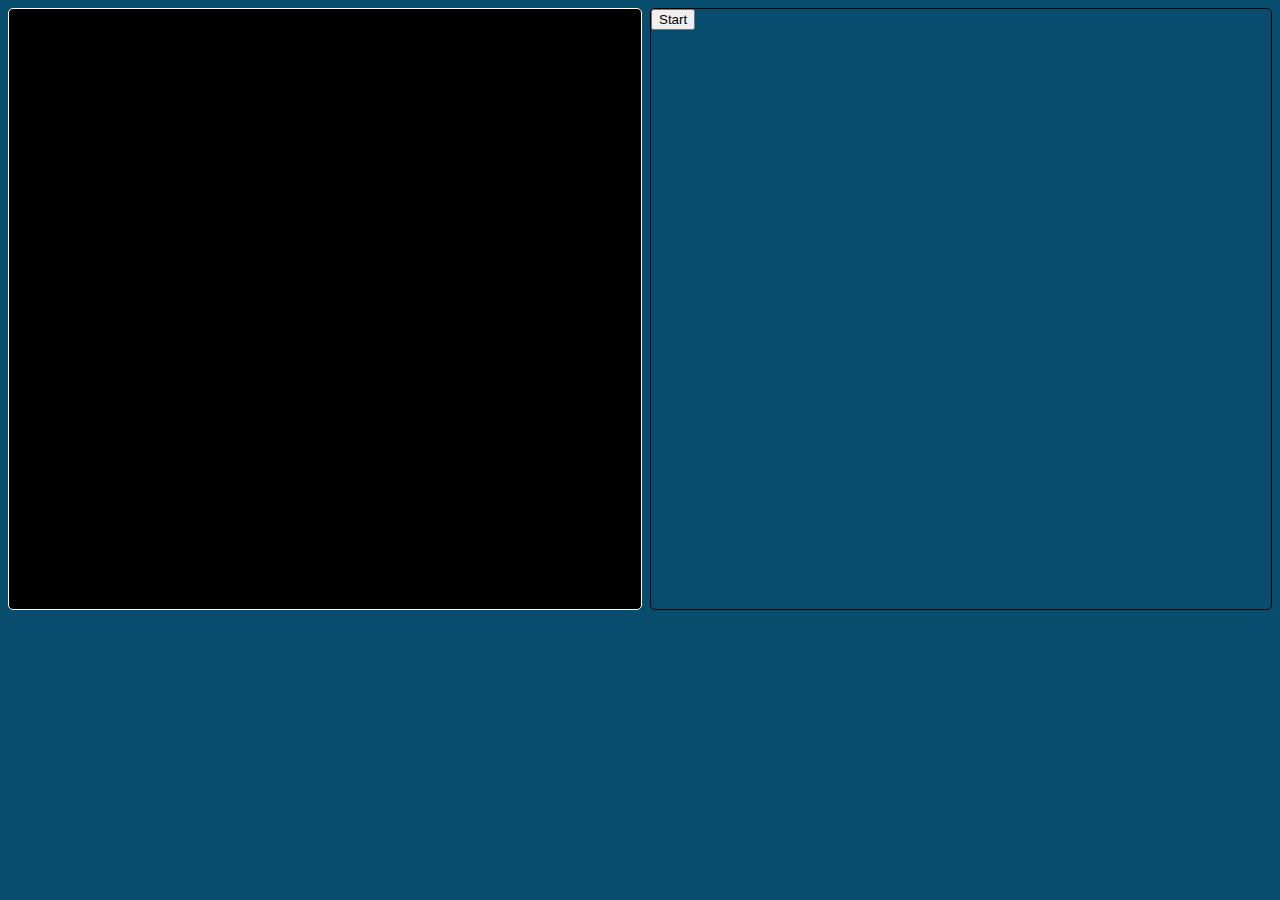
==== HTML/index.html @ 00526b15 "First Commit" ====
<!DOCTYPE html>
<html lang="pt-BR">

<head>
    <meta charset="UTF-8">
    <title>Engine Tester</title>
    <link rel="stylesheet" href="../CSS/indexPrettyness.css">
</head>

<body>
    <canvas id="canvas"></canvas>

    <div>
        <button id="Start/Stop">Start</button>
    </div>
</body>

<script src="../JS/Screen.js"></script>

</html>
---- CSS/indexPrettyness.css ----
body {
    background-color: #084d6e;
    height: 600px;
    display: grid;
    grid-template-columns: 1fr 1fr;
}

::-webkit-scrollbar{
    display: none;
}

div {
    overflow-y: scroll;
    background-color: #084d6e;
    border:1px solid black;
    max-width: 100%;
    min-height: 100%;
    max-height: 100%;
    margin-left: 10px;
    border-radius: 5px;
}

canvas {
    background-color: black;
    border: 1px solid#FFFFFF;
    border-radius: 5px;
    max-width: 100%;
    min-width: 100%;
    min-height: 100%;
    max-height: 100%;
}
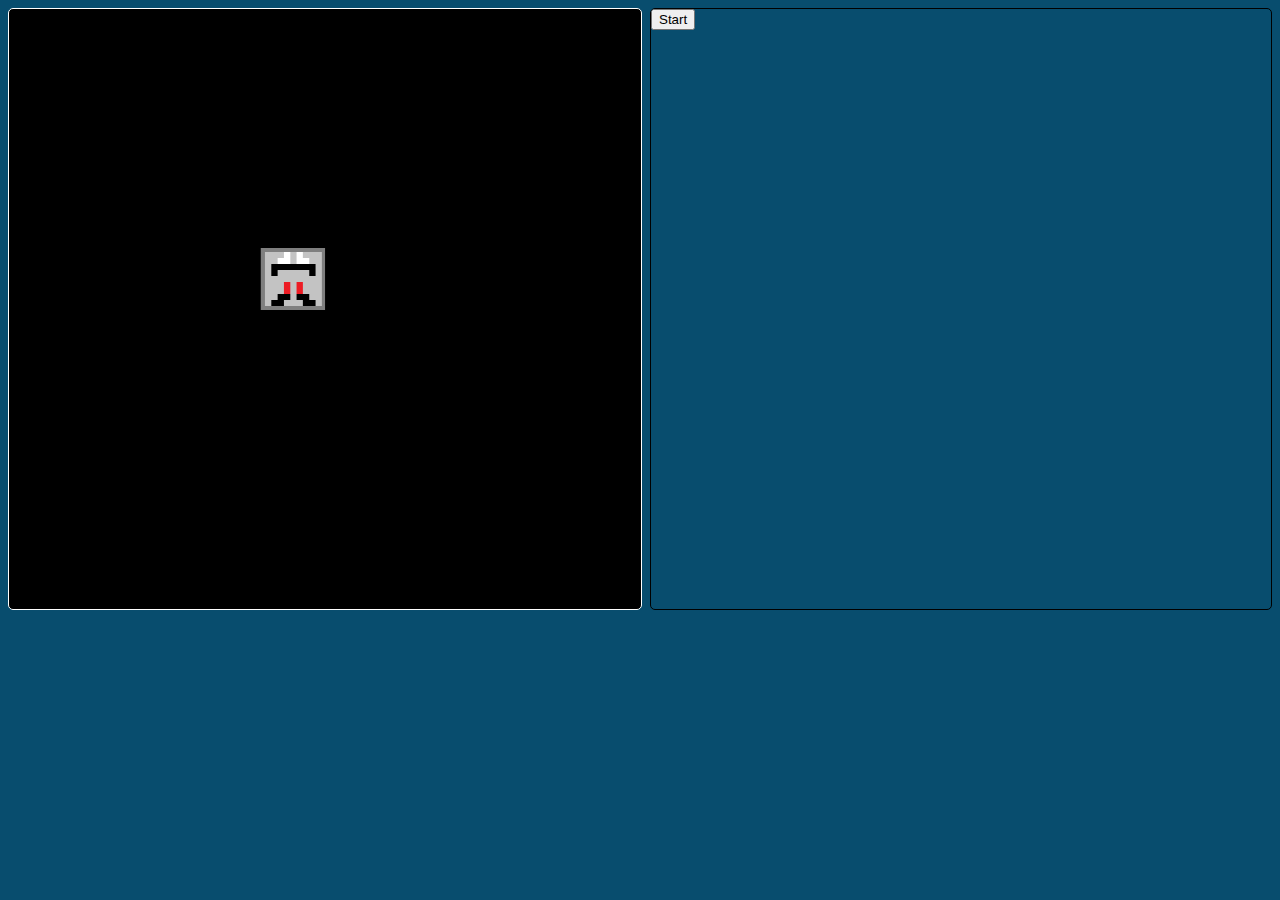
==== commit e41329ad: "I MADE IT, IT IS TEXTURING" ====
--- a/HTML/index.html
+++ b/HTML/index.html
@@ -15,6 +15,8 @@
     </div>
 </body>
 
-<script src="../JS/Screen.js"></script>
+<script src="../JS/Formats.js"></script>
+
+<script src="../JS/Test.js"></script>
 
 </html>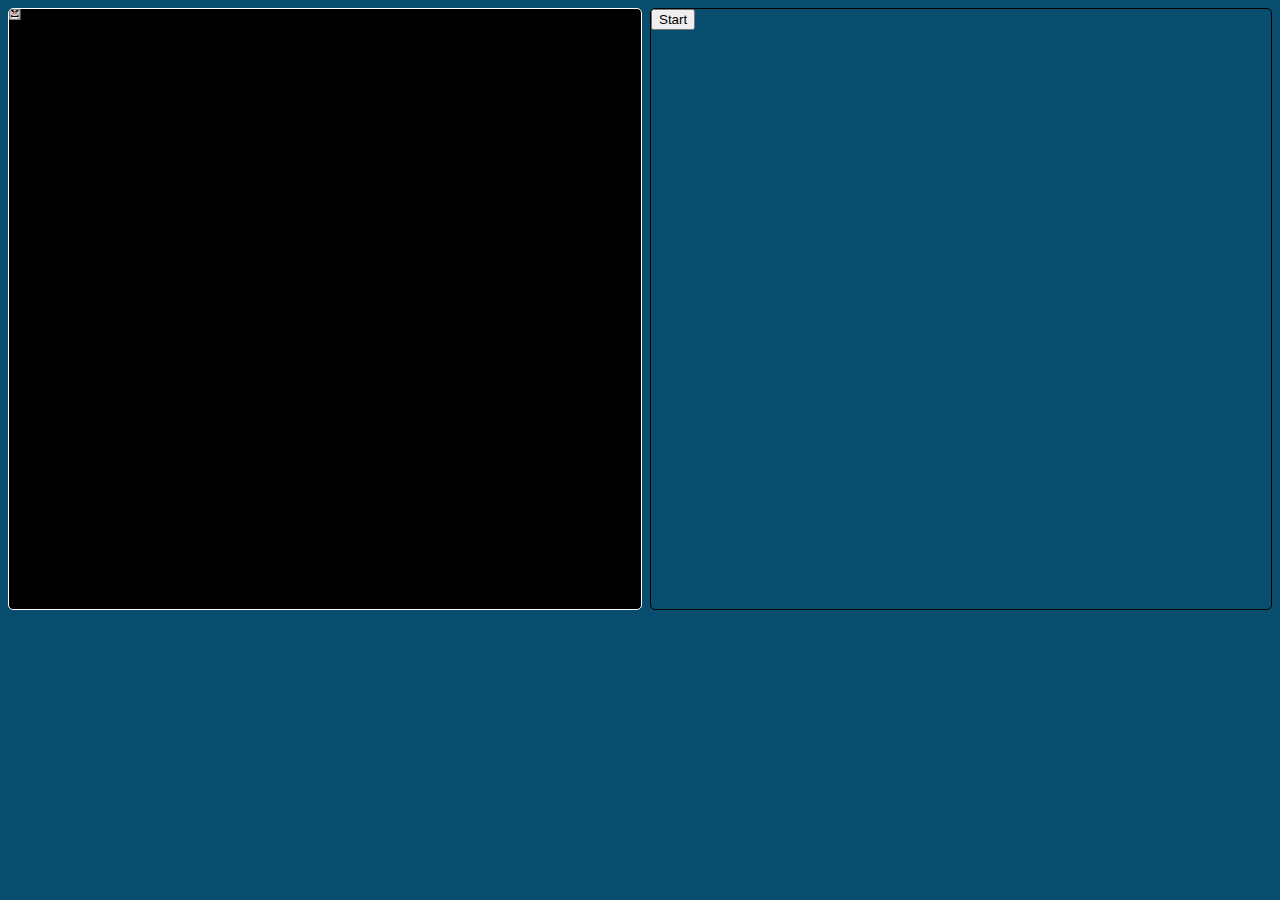
==== commit 6b97b1c3: "Desperate Commit, To Backup The Data, Before The Computer Die" ====
--- a/HTML/index.html
+++ b/HTML/index.html
@@ -19,4 +19,36 @@
 
 <script src="../JS/Test.js"></script>
 
+<script>
+    let Functional = false;
+
+    let but = document.getElementById("Start/Stop");
+
+    let MainLoop;
+
+    function Start() {
+        MainLoop = setInterval(Run, 1);
+    }
+
+    function Stop() {
+        clearInterval(MainLoop);
+    }
+
+    function button(){
+        if(!Functional){
+            Start();
+            but.innerHTML = "Stop";
+            Functional = true;
+        }
+        else{
+            Stop();
+            but.innerHTML = "Start";
+            Functional = false;
+        }
+    }
+
+    but.onclick = button;
+
+</script>
+
 </html>